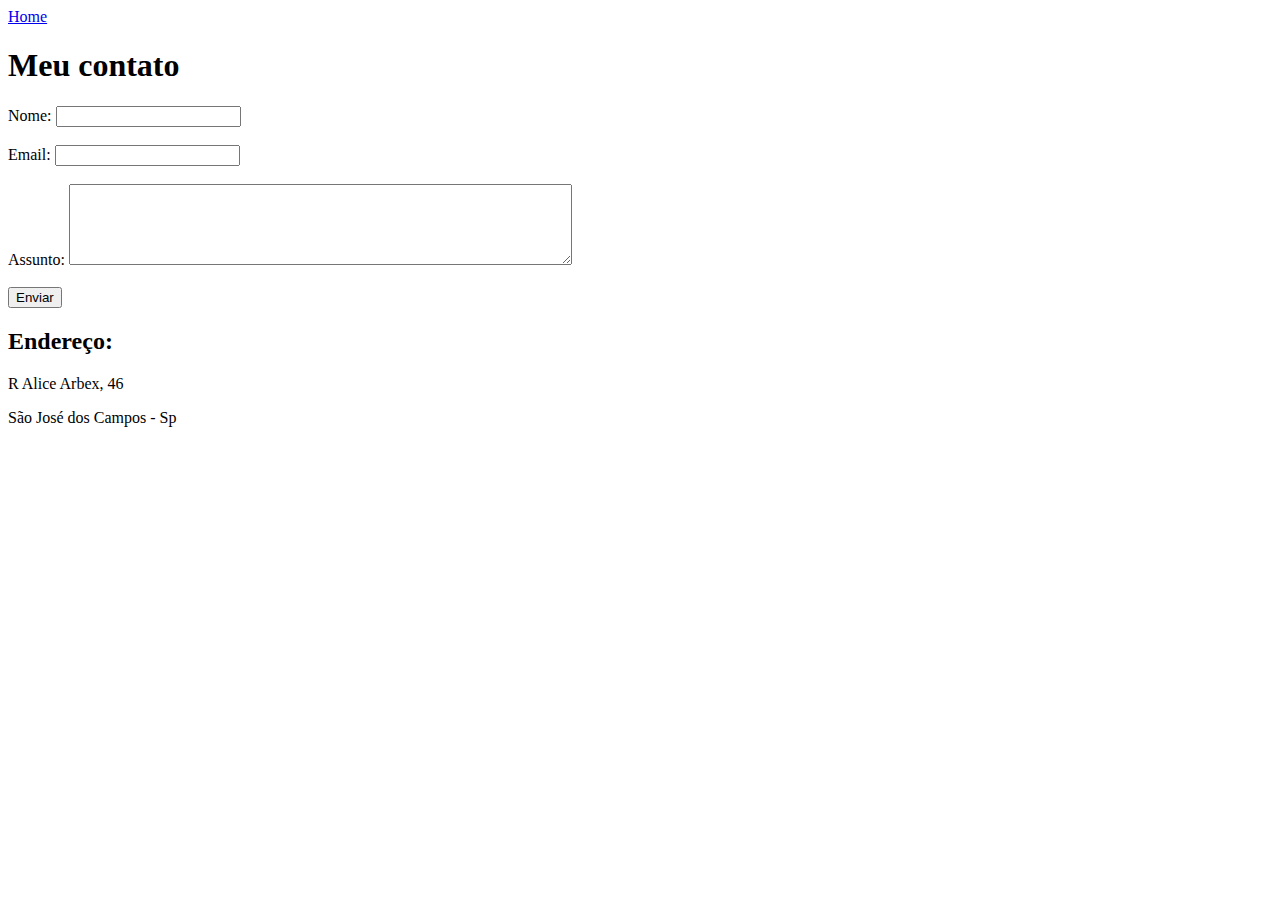
==== contato.html @ 98fbfbaf "Html" ====
<!DOCTYPE html>
<html lang="en">
<head>
    <meta charset="UTF-8">
    <meta name="viewport" content="width=device-width, initial-scale=1.0">
    <title>Contato</title>
</head>
<body>

    <li><a href="paginaUm.html">Home</a></li>

    <h1>Meu contato</h1>
    
    <form>
        <label for="nome">Nome:</label>
        <input type="text" id="nome">
        <br>
        <br>
        <label for="email">Email:</label>
        <input type="email" id="email">
        <br>
        <br>
        <label for="Assunto">Assunto:</label>
        <textarea name="" id="" cols="60" rows="5"></textarea>
<br>
<br>
<button>Enviar</button>
    </form>

    <h2>Endereço:</h2>

    <p> R Alice Arbex, 46</p>
    <p>São José dos Campos - Sp</p>

    <iframe 
    src="https://www.google.com/maps/embed?pb=!1m18!1m12!1m3!1d3665.108560656506!2d-45.89381598975493!3d-23.275504751063675!2m3!1f0!2f0!3f0!3m2!1i1024!2i768!4f13.1!3m3!1m2!1s0x94cdb56ec4778e3d%3A0x6c7bc74b3d84472d!2sR.%20Alice%20Arbex%2C%2046%20-%20Conj.%20Res.%20Dom%20Pedro%20I%2C%20S%C3%A3o%20Jos%C3%A9%20dos%20Campos%20-%20SP%2C%2012232-650!5e0!3m2!1spt-BR!2sbr!4v1689356129584!5m2!1spt-BR!2sbr" 
    width="400" 
    height="250" 
    style="border:0;" 
    allowfullscreen="" 
    loading="lazy" 
    eferrerpolicy="no-referrer-when-downgrade">
</iframe>
</body>
</html>
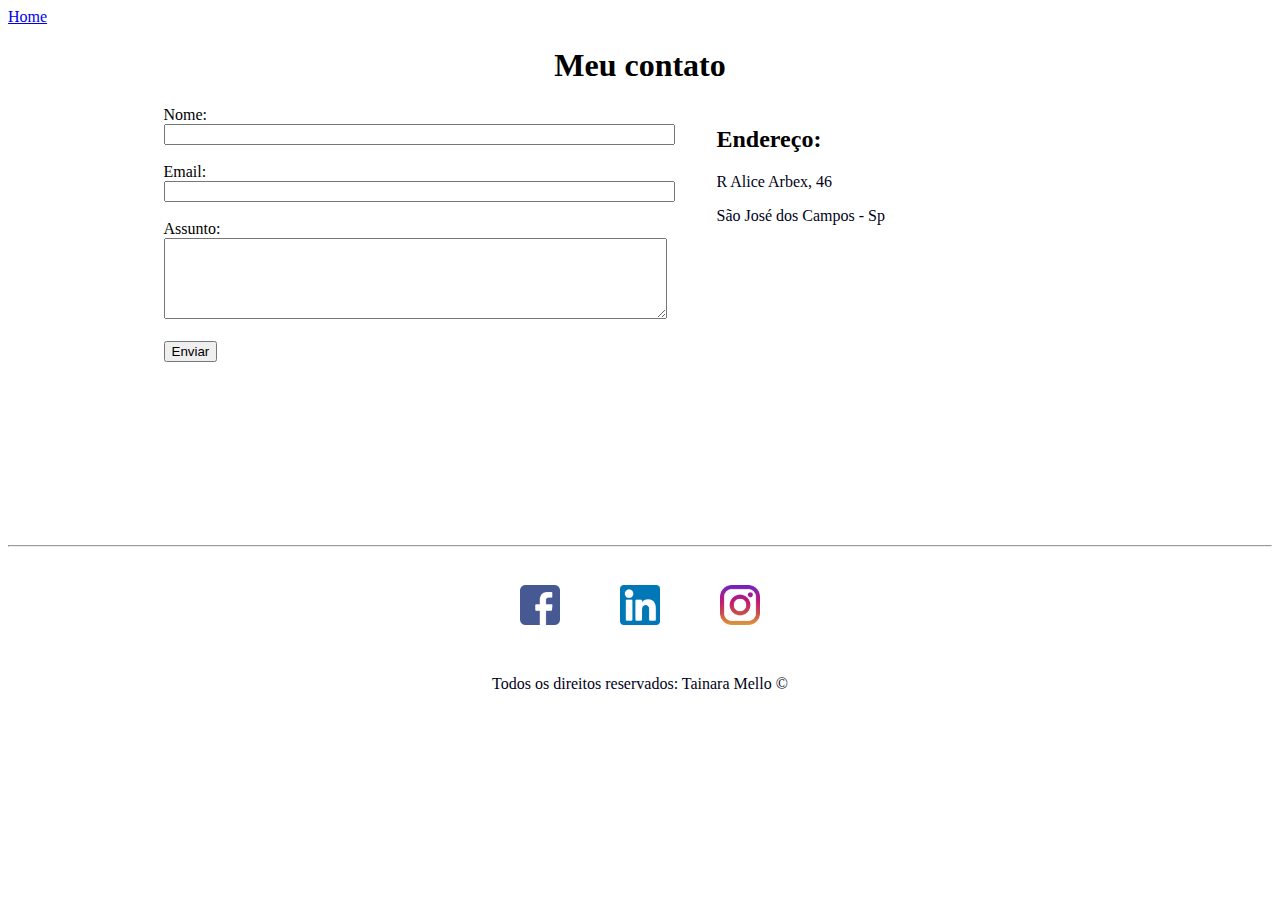
==== commit 55c1f93a: "JavaScript" ====
--- a/contato.html
+++ b/contato.html
@@ -4,30 +4,39 @@
     <meta charset="UTF-8">
     <meta name="viewport" content="width=device-width, initial-scale=1.0">
     <title>Contato</title>
+    <link rel="stylesheet" href="css/styles.css">
 </head>
 <body>
 
     <li><a href="paginaUm.html">Home</a></li>
 
-    <h1>Meu contato</h1>
-    
-    <form>
-        <label for="nome">Nome:</label>
-        <input type="text" id="nome">
-        <br>
-        <br>
-        <label for="email">Email:</label>
-        <input type="email" id="email">
-        <br>
-        <br>
-        <label for="Assunto">Assunto:</label>
-        <textarea name="" id="" cols="60" rows="5"></textarea>
-<br>
-<br>
-<button>Enviar</button>
+    <h1 class="center">Meu contato</h1>
+
+    <div class="container mb-50">
+
+        <div>
+
+        <form>
+            <label for="nome">Nome:</label> <br>
+            <input type="text" id="nome">
+            <br>
+            <br>
+            <label for="email">Email:</label> <br>
+            <input type="email" id="email">
+            <br>
+            <br>
+            <label for="assunto">Assunto:</label> <br>
+            <textarea name="assunto" id="assunto" cols="60" rows="5"></textarea>
+    <br>
+    <br>
+    <button>Enviar</button>
     </form>
+         </div>
 
-    <h2>Endereço:</h2>
+         <div class="ml-50">
+
+   
+        <h2>Endereço:</h2>
 
     <p> R Alice Arbex, 46</p>
     <p>São José dos Campos - Sp</p>
@@ -40,6 +49,35 @@
     allowfullscreen="" 
     loading="lazy" 
     eferrerpolicy="no-referrer-when-downgrade">
-</iframe>
+    </iframe>
+    </div>
+
+    </div>
+
+    <hr>
+<footer>
+    <div class="container">
+
+        <a href="https://www.facebook.com/taainamelloo/" target="_blank">
+            <img class="tm-social p-one" src="assets/img/facebook.png" alt="Facebook">
+        </a>
+
+        <a href="https://www.linkedin.com/in/tainara-mello-8068b1185/" target="_blank">
+            <img class="tm-social p-one" src="assets/img/linkedin.png" alt="Linkedin">
+        </a>
+
+        <a href="https://www.instagram.com/tainaraamello/" target="_blank">
+            <img class="tm-social p-one" src="assets/img/instagram.png" alt="Instagram">
+        </a>
+
+
+    </div>
+<p class="center">
+    Todos os direitos reservados: Tainara Mello &copy 
+</p>
+</footer>
+
+<script src="js/script.js"></script>
+
 </body>
 </html>--- a/css/styles.css
+++ b/css/styles.css
@@ -0,0 +1,65 @@
+/*estilo paginaUm */
+
+p{
+    color: rgb(1, 1, 24);
+    
+}
+h1{
+    text-align: center;
+}
+
+.container{
+    display: flex;
+    flex-flow: row;
+
+    justify-content: center;
+    text-align: justify;
+}
+
+#menu li{
+    display: inline;
+    color: rgb(3, 21, 121);
+
+    padding: 20px;
+    margin: 20px;
+    font-size: 20px;
+}
+
+#menu li a{
+    text-decoration: none;
+
+}
+
+#menu li a:hover{
+    color: rgb(141, 130, 130);
+}
+
+.p-one{
+    padding: 30px;
+}
+
+.b-50{
+    border-radius: 50%;
+}
+
+.center{
+    text-align: center;
+}
+
+.centro{
+    display: block;
+    margin-left: auto;
+    margin-right: auto;
+}
+
+.tm-social{
+    width: 40px;
+    height: 40px;
+}
+
+.mb-50{
+    margin-bottom: 50px;
+}
+.ml-50{
+    margin-left: 50px;
+}